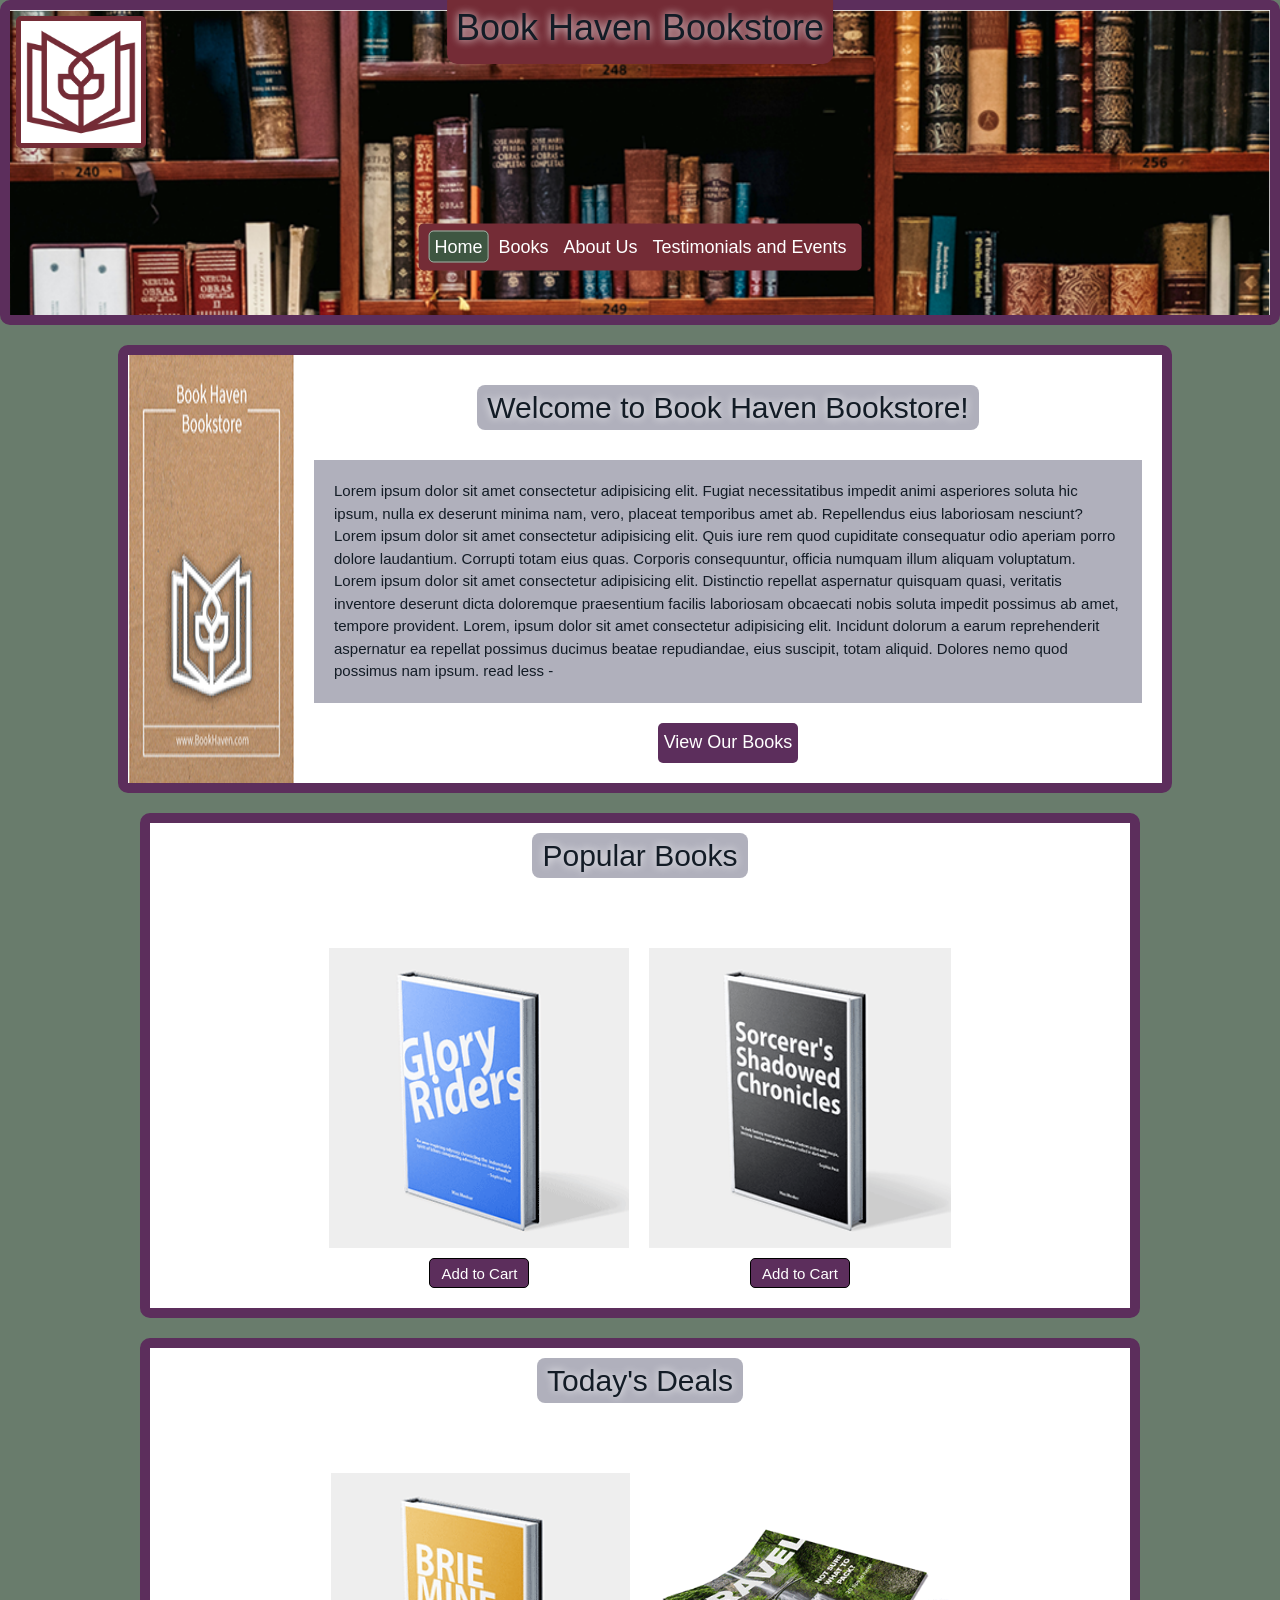
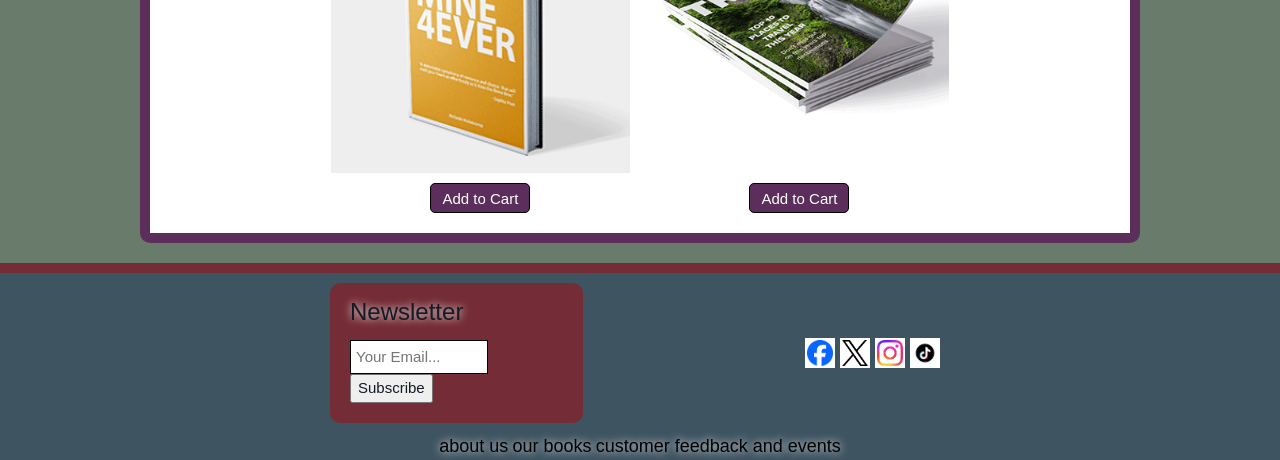
==== index.html @ bd695cf2 "set up for github pages" ====
<!DOCTYPE html>
<html>
	<head>
		<title>
			Book Haven Bookstore - Homepage
		</title>
		<meta name="viewport" content="width=device-width, initial-scale=1.0">
        <link rel="stylesheet" type="text/css" href="style.css">
        <link rel="stylesheet" href="https://use.fontawesome.com/releases/v5.15.1/css/all.css" integrity="sha384-vp86vTRFVJgpjF9jiIGPEEqYqlDwgyBgEF109VFjmqGmIY/Y4HV4d3Gp2irVfcrp" crossorigin="anonymous">
        <link rel="stylesheet" href="https://www.w3schools.com/w3css/4/w3.css">
        <script src="scripts/scripts.js"></script>
	</head>
	<body class="background">
		<header>
          <div class="header-container">
            <div class="hero-image-container">
                <img class="hero-image" src="../photos/Book_Haven_Bookstore_Hero.png" alt="" width="100%">
            </div>
            <h1 class = "header-title">Book Haven Bookstore</h1>
            <img class="logo" src="../photos/BHB_logo.png" alt="">
            <nav>
                <ul class="menu">
                    <li><a href="#">Home</a></li>
                    <li><a href="books.html">Books</a></li>
                    <li><a href="about.html">About Us</a></li>
                    <li><a href="customer-feedback.html">Testimonials and Events</a></li>
                </ul>
                <button class="hamburger-menu">
                    <input type="checkbox" name="check" id="check">
                    <label class = "h-menue" for="check" class="check-btn">
                        <i class="fas fa-bars"></i>
                    </label>
                    <div class="nav-mobile w3-animate-right">
                        <a href="#">Home</a>
                        <a href="books.html">Books</a>
                        <a href="about.html">About Us</a>
                        <a href="customer-feedback.html">Testimonials and Event</a>
                    </div>
                </button>
            </nav>
          </div>
        </header>
        <div class="container">
            <section class="welcome-section">
                <img src="../photos/BHB_cta.png" alt="Bookstore Image" >
                <div class="welcome-text">
                    <h2>Welcome to Book Haven Bookstore!</h2>
                    <p> 
                        Lorem ipsum dolor sit amet consectetur adipisicing elit. Fugiat necessitatibus 
                        impedit animi asperiores soluta hic ipsum, nulla ex deserunt minima nam, vero, 
                        placeat temporibus amet ab. Repellendus eius laboriosam nesciunt? Lorem ipsum 
                        dolor sit amet consectetur adipisicing elit. <span onclick="display(1)" class="read-more 1 inline">read more +</span><span class="hidden 1 none"> Quis iure rem quod cupiditate consequatur
                        odio aperiam porro dolore laudantium. Corrupti totam eius quas. Corporis consequuntur,
                        officia numquam illum aliquam voluptatum. Lorem ipsum dolor sit amet consectetur
                        adipisicing elit. Distinctio repellat aspernatur quisquam quasi, veritatis inventore
                        deserunt dicta doloremque praesentium facilis laboriosam obcaecati nobis soluta 
                        impedit possimus ab amet, tempore provident. Lorem, ipsum dolor sit amet consectetur
                        adipisicing elit. Incidunt dolorum a earum reprehenderit aspernatur ea repellat 
                        possimus ducimus beatae repudiandae, eius suscipit, totam aliquid. Dolores nemo 
                        quod possimus nam ipsum. </span><span onclick="display(1)" class="read-less 1 none">read less -</span>
                    </p>
                    <button><a href="books.html">View Our Books</a></button>
                </div>
            </section>
            <section class="books-section">
                <h2>Popular Books</h2>
                <div class="books">
                    <div class="w-book">
                        <img src="../photos/Client3_Book2.png" alt="Popular Book Image">
                        <a onclick="Book_submission('book_2')" href="cart.html">Add to Cart</a>
                    </div>
                    <div class="w-book">
                        <img src="../photos/Client3_Book3.png" alt="Popular Book Image">
                        <a onclick="Book_submission('book_3')" href="cart.html">Add to Cart</a>
                    </div>
                </div> 
            </section>
            <section class="books-section">
                <h2>Today's Deals</h2>
                <div class="books">
                    <div class="w-book">
                        <img src="../photos/Client3_Book1.png" alt="Today's Deal Book Image">
                        <a onclick="Book_submission('book_1')" href="cart.html">Add to Cart</a>
                    </div>
                    <div class="w-book">
                        <img src="../photos/Client3_Magazine2.png" alt="Today's Deal Magazine Image">
                        <a onclick="Book_submission('magazine_2')" href="cart.html">Add to Cart</a>
                    </div>
                </div>
            </section>
        </div>
        <footer class="footer">
            <div class="footer-flex-1">
                <div class="footer-flex-2">
                    <div class="newsletter">
                        <h3>Newsletter</h3>
                        <form onsubmit="Subscribe()" action="/post" method="POST">
                            <input class="clear" type="email" name="email" placeholder="Your Email..." required>
                            <input type="submit" value="Subscribe">
                        </form>
                    </div>
                    <div class="social-media">
                        <img style="width: 30px; background-color: #ffffff; padding: 2px;" src="../photos/Facebook_Logo_Primary.png" alt="social media icon">
                        <img style="width: 30px; background-color: #ffffff; padding: 2px;" src="../photos/X_logo-black.png" alt="social media icon">
                        <img style="width: 30px; background-color: #ffffff; padding: 2px;" src="../photos/Instagram_Glyph_Gradient.png" alt="social media icon" >
                        <img style="width: 30px; background-color: #ffffff; padding: 2px;" src="../photos/TikTok_Logo_primary.jpg" alt="social media icon" >
                    </div>
                </div>
                <div class="footer-links">
                    <a href="about.html">about us</a>
                    <a href="books.html">our books</a>
                    <a href="customer-feedback.html">customer feedback and events</a>
                </div>
            </div>
        </footer>
	</body>
</html>
---- style.css ----
* {
    box-sizing: border-box;
    color: #131c26
}
body {
    background-color: #3e5641c5;
}
section {
    border: #5c2e5c solid 10px;
    border-radius: 10px;
    background-color: #ffffff;
}
.header-container {
    position: relative;
    text-align: center;
    width: 100%;
}

.hero-image {
    border-radius: 10px;
    border-color: #5c2e5c;
    border-width: 10px;
    border-style: solid;
}
.header-title{
    position: absolute;
    top: 18px;
    right: 50%;
    transform: translate(50%, -50%);
    background-color: #742c36;
    padding: 9px;
    border-radius: 10px;
    text-shadow: 0px 0px 9px #ffffff;
}
.logo {
    position: absolute;
    top: 16px;
    left: 16px;
    width: 130px;
    border: #742c36 solid 5px;
    border-radius: 5px;
}
.hamburger-menu {
    display: none;
    background-color: transparent;
    border: none;
}
 .hamburger-menu input {
    opacity: 0;
    position: absolute;
    height: 0;
    width: 0;
}
.hamburger-menu ul {
    display: none;
}
.hamburger-menu ul li {
    list-style-type: none;
    padding: 5px;
    border: #ffffff solid 1px;
}
.nav-mobile a {
    text-decoration: none;
    color: #ffffff;
    background-color: #742c36;
    margin: 0px;
    font-size: 18px;
    padding: 5px;
    border-radius: 5px;
}
.nav-mobile a:hover {
    background-color: #3e5641;
    border: #fff8 solid 1px;
    border-radius: 5px;
}
.nav-mobile a[href = "#" ] {
    background-color: #3e5641;
    border: #fff8 solid 1px;
    border-radius: 5px;
}
.nav-mobile {
    display: none;
    position: absolute;
    top: 50px;
    width: 100%;
}
#check:checked ~ .nav-mobile {
    display: flex;
    flex-direction: row;
    gap: 5px;
    background-color: #742c36;
    padding: 5px;
    border-radius: 5px;
}
.h-menue {
    position: absolute;
    top: 0px;
    right: 15px;
    background-color: #ffffff;
    border: #742c36 solid 5px;
    border-radius: 5px;
    width: 30px;
}
.menu {
    position: absolute;
    bottom: 16px;
    right: 50%;
    transform: translate(50%, -50%);
    list-style-type: none;
    display: flex;
    flex-direction: row;
    gap: 5px;
    background-color: #742c36;
    padding: 10px;
    border-radius: 5px;
}
.menu li a {
    text-decoration: none;
    font-size: 18px;
    color: #ffffff;
    padding: 5px;
}
.menu li a:hover, a[href="#"] {
    background-color: #3e5641;
    border-radius: 5px;
    border: #fff8 solid 1px;

}
.container{
    display: flex;
    flex-direction: column;
    justify-content: center;
    align-items: center;
    gap: 20px;
    margin: 20px;
}
h2 {
    text-align: center;
    text-shadow: 0px 0px 9px #ffffff;
    background-color: #2e2e4e60;
    border-radius: 8px;
    width: auto;
    padding-left: 10px;
    padding-right: 10px;
}
.welcome-section {
    display: flex;
    flex-direction: row;
    width: 85%;
    height: auto;
    margin-left: 10px;
}
.read-more {
    display: none;
}
.welcome-section img {
    height: inherit;
}
.welcome-section p {
    background-color: #2e2e4e60;
    padding: 20px;
    margin: 0px;
}
.display p div {
    display: inline;
}
.welcome-text {
    display: flex;
    flex-direction: column;
    align-items: center;
    gap: 20px;
    padding: 20px;
}
.welcome-text button {
    background-color: #5c2e5c;
    border: none;
    border-radius: 5px;
    width: auto;
    height: 40px;
    font-size: larger;
    cursor: pointer;
}
.welcome-text button:hover {
    background-color: #3e5641;
    border: #fff8 solid 1px;
}
.welcome-text button a {
    text-decoration: none;
    color: #ffffff;
}
.search-cart-section {
    display: flex;
    justify-content: space-between;
    align-items: center;
    width: 1000px;
    border: none;
    background-color: #2e2e4e00;
}
.search-cart-section form input {
    height: 50px;
    width: 300px;
}
.search-cart-section form input[type="submit"] {
    padding: 10px;
    border: #5c2e5c solid 1px;
    width: 100px;
}
.search-cart-section form input[type="submit"]:hover {
    background-color: #3e5641;
    border: #fff8 solid 1px;
    color: #ffffff;
}
.search-cart-section img {
    border: none;
    height: 50px;
    width: 50px;
    text-align: center;
    line-height: 50px;
    border-radius: 5px;
}
.search-cart-section div:hover {
    border: 3px solid #5c2e5c;
    border-radius: 5px;
}
.book-container {
    display: flex;
    flex-direction: column;
    align-items: center;
    gap: 20px;
}
.book-grid {
    display: grid;
    grid-template-columns: auto auto auto;
    place-items: center;
    gap: 20px;
    width: 1500px;
}
.book-grid div {
    gap: 10px;
    width: 300px;
    position: relative;
    text-align: center;
    border: #5c2e5c solid 1px;
}
.book-grid input[type="checkbox"] {
    position: absolute;
    top: 5px;
    left: 5px;
    border: #000000 solid 1px;
    width: 20px;
    height: 20px;
}
.book-grid img {
    width: 300px;
}
.book-grid input[type="submit"] {
    background-color: #5c2e5c;
    color: #ffffff; 
    font-size: larger;
    border: none;
    width: 200px;
    height: 60px;
    text-align: center;
    line-height: 30px;
    border-radius: 5px;
    text-decoration: none;
    margin: 10px;
}
.books-section{
    width: 1000px;;
    display: flex;
    align-items: center;
    justify-content: center;
    flex-direction: column;
    gap: 40px;
}
.books {
    display: flex;
    flex-direction: row;
    gap: 20px;
    padding: 20px;
}
.add-to-cart {
    position: sticky;
    bottom: 0;
}
.w-book {
    display: flex;
    flex-direction: column;
    align-items: center;
    gap: 10px;
}
.w-book img {
    height: 300px;
}
.w-book a {
    background-color: #5c2e5c;
    color: #ffffff;
    border: #000000 solid 1px;
    width: 100px;
    height: 30px;
    text-align: center;
    line-height: 30px;
    border-radius: 5px;
    text-decoration: none;
}
.w-book a:hover {
    background-color: #3e5641;
    width: 101px;
    height: 31px;
}
.about-section {
    display: flex;
    flex-direction: column;
    align-items: center;
    padding: 20px;
    width: 1000px;
}
.about-section p {
    background-color: #2e2e4e60;
    padding: 10px;
}
.hours-section {
    display: flex;
    flex-direction: column;
    justify-content: center;
    align-items: center;
    background-color: #ffffff;
    padding: 20px;
    border: #5c2e5c solid 10px;
    border-radius: 10px;
    width: 1000px;
    font-size: larger;
}
.hours-section table {
    width: 100%;
    border-collapse: collapse;
}
.hours-section th, .hours-section td {
    text-align: center;
    border-bottom: #5c2e5c solid 10px;
    border-left: #5c2e5c solid 10px;
    background-color: #2e2e4e60;
}
.contact-section {
    display: flex;
    flex-direction: column;
    justify-content: center;
    align-items: center;
    background-color: #ffffff;
    padding: 20px;
    border: #5c2e5c solid 10px;
    border-radius: 10px;
    width: auto;
}
.contact-section form {
    display: flex;
    flex-direction: column;
    gap: 10px;
    background-color: #2e2e4e60;
    padding: 30px;
    border-radius: 8px;
    box-sizing: border-box;
}
.contact-section label {
    font-size: larger;
    background-color: #3f54616e;
    width: 65px;
    text-shadow: 0px 0px 8px #ffffff;
}
.contact-section input, .contact-section textarea {
    padding: 5px;
    border: #5c2e5c solid 5px;
}
.contact-section input[type="submit"] {
    background-color: #5c2e5c;
    color: #ffffff;
    border: none;
    width: 100px;
    align-self: center;
    cursor: pointer;
}
.custom-hidden {
    display: none;
}
.custom-visible {
    display: block;
}
.feedback-section {
    display: flex;
    flex-direction: column;
    align-items: center;
    gap: 20px;
    padding: 20px;
    width: 1000px;
    border: none;
    background-color: transparent;
}
.feedback {
    display: flex;
    flex-direction: row;
    align-items: center;
    gap: 20px;
    padding: 20px;

}
.feedback div {
    background-color: #ffffff;
    border: #5c2e5c solid 10px;
    padding: 20px;
    border-radius: 10px;
    width: 300px;
    height: 900px;
}
.events-section {
    display: flex;
    flex-direction: column;
    align-items: center;
    gap: 20px;
    padding: 20px;
    width: 1000px;
    border: none;
    background-color: transparent;
}
.events-section div {
    background-color: #ffffff;
    border: #5c2e5c solid 10px;
    padding: 20px;
    border-radius: 10px;
    width: 100%;
    height: 250px;
}
.cart{
    height: 120px;
    width: 120px;
}
.cart img {
    height: 100px;
}
.cart-items {
    display: none;
    z-index: 1;
    position: fixed;
    left: 0;
    top: 0;
    width: 100%;
    height: 100%;
    flex-direction: column;
    justify-content: center;
    background-color: #00000080;
}
.cart-background {
    overflow: scroll;
    position: relative;
    align-self: center;
    display: flex;
    flex-direction: column;
    align-items: center;
    background-color: #ffffff;
    border-radius: 5px;
    width: 50%;
}
.cart-background h2 {
    margin-top: 0px;
    width: 200px;
}
.exit-cart {
    position: absolute;
    top: 0px;
    right: 3px;
    padding: 5px;
    border: #742c36 solid 5px;
    border-radius: 5px;
    background-color: #3e5641c5;
    width: 40px;
    height: 40px;
    display: flex;
    justify-content: center;
    align-items: center;
}
.exit-cart:hover {
    box-shadow: 0px 0px 0px 3px #5c2e5c;
    right: 6px;
}
.cart-menu {
    display: block;
    position: absolute;
    top: 10px;
    right: 10px;
}
.cart-menu .h-menue {
    border-color: #5c2e5c;
}
.cart-btns {
    margin: 10px;
}
.cart-return {
    position: absolute;
    top: 35px;
    right: 10px;
    background-color: #ffffff;
    border: #5c2e5c solid 10px;
    border-radius: 5px;
    padding: 5px;
}
.cart-return a {
    text-decoration: none;
    color: #000000;
    font-size: 18px;
}
.cart-return:hover {
    background-color: #742c36;
}
.cart-return:hover a {
    color: #ffffff;
}
.footer {
    border-top: #742c36 solid 10px;
    background-color: #3f5461;
    height: 100%;
    width: 100%;
}
.footer-flex-1 {
    display: flex;
    flex-direction: column;
}
.footer-flex-2 {
    display: flex;
    align-self: center;
    flex-direction: row;
    align-items: center;
    gap: 30%;
    width: 50%;
}
.social-media {
   display: flex;
   flex-direction: row;
   gap: 5px;
   margin: 20px;
}
.social-media img {
    height: 30px;
    background-color: #ffffff; 
    padding: 1px;
}
.newsletter {
    background-color: #742c36;
    width : 400px;
    padding: 20px;
    padding-top: 1px;
    border-radius: 10px;
    margin: 10px;
    text-shadow: 0px 0px 9px #ffffff;
}
.newsletter input[type="email"] {
    padding: 5px;
    border: black solid 1px;
    width: 65%;
}
.footer-links {
    text-align: center;
}
.footer-links a {
    text-decoration: none;
    font-size: larger;
    color: #000000;
    padding: 5px;
    text-shadow: 0px 0px 9px #ffffff;
    padding: 0px;
}
.footer-links a:hover {
    text-decoration: underline;
    color: #ffffff;
}
@media only screen and (max-width: 600px) {
    * {
        box-sizing: border-box;
    }
    body {
        max-width: 476px;
    }
    .container {
        width: 100%;
        margin: 0px;
        margin-top: 20px;
        margin-bottom: 20px;
    }
    .header-container {
        width: 100%;
    }
    .hero-image {
        border-top-left-radius: 0px;
        border-top-right-radius: 0px ;
    }
    .header-title {
        top: 20px;
        font-size: medium;
    }
    .hamburger-menu {
        display: block;
        position: absolute;
        top: 15px;
        right: 0px;
        width: auto;
        height: auto;
    }
    .menu {
        display: none;
    }
    .logo {
        position: absolute;
        top: 16px;
        left: 16px;
        width: 30px;
        border: #742c36 solid 5px;
        border-radius: 5px;
    }
    h1 {
        font-size: 24px;
    }
    .welcome-section {
        flex-direction: column;
        height: auto;
        width: 100%;
        margin: 0px;
    }
    .hidden {
        display: none;
    }
    .hidden:active {
        display: inline;
    }
    .read-more {
        display: inline;
    }
    .read-less {
        display: none;
    }
    .read-more, .read-less{
        color: #5c2e5c;
        cursor: pointer;
    }
    .books {
        flex-direction: column;
    }
    .footer-flex-1{
        flex-direction: column;
        align-items: center;
    }
    .footer-flex-2 {
        flex-direction: column-reverse;
        gap: 5px;
        width: 100%;
    }
    .newsletter {
        width : 100%;
    }
    .newsletter h3 {
        text-align: center;
    }
    .footer {
        width: 100%;
    }
    .books-section {
        width: 100%;
        border-left: none;
        border-right: none;
        border-radius: 0px;
    }
    .book-container {
        width: 100%;
        border-left: none;
        border-right: none;
        border-radius: 0px;
    }
    .book-grid {
        display: flex;
        flex-direction: column;
        width: 100%;
    }
    .book-grid div label img {
        width: 100%;
        padding: 5px;
    } 
    .search-cart-section {
        width: calc(100% - 20px);
    }
    .search-cart-section form {
        width: 80%;
    }
    .search-cart-section form input {
        width: 90%;
    }
    .cart-background{
        width: 100%;
    }
    .content {
        width: 800px;
    }
    .about-section {
        width: 100%;
    }
    .hours-section {
        width: 100%;
    }
    .contact-section {
        width: 100%;
        box-sizing: border-box;
    }
    .contact-section input, .contact-section textarea {
        width: 100%;
    }
    .feedback-section {
        width: 100%;
    }
    .feedback {
        flex-direction: column;
    }
    .feedback div {
        height: auto;
    }
    .events-section {
        width: 100%;
    }
    .events-section div {
        height: auto;
    }
}
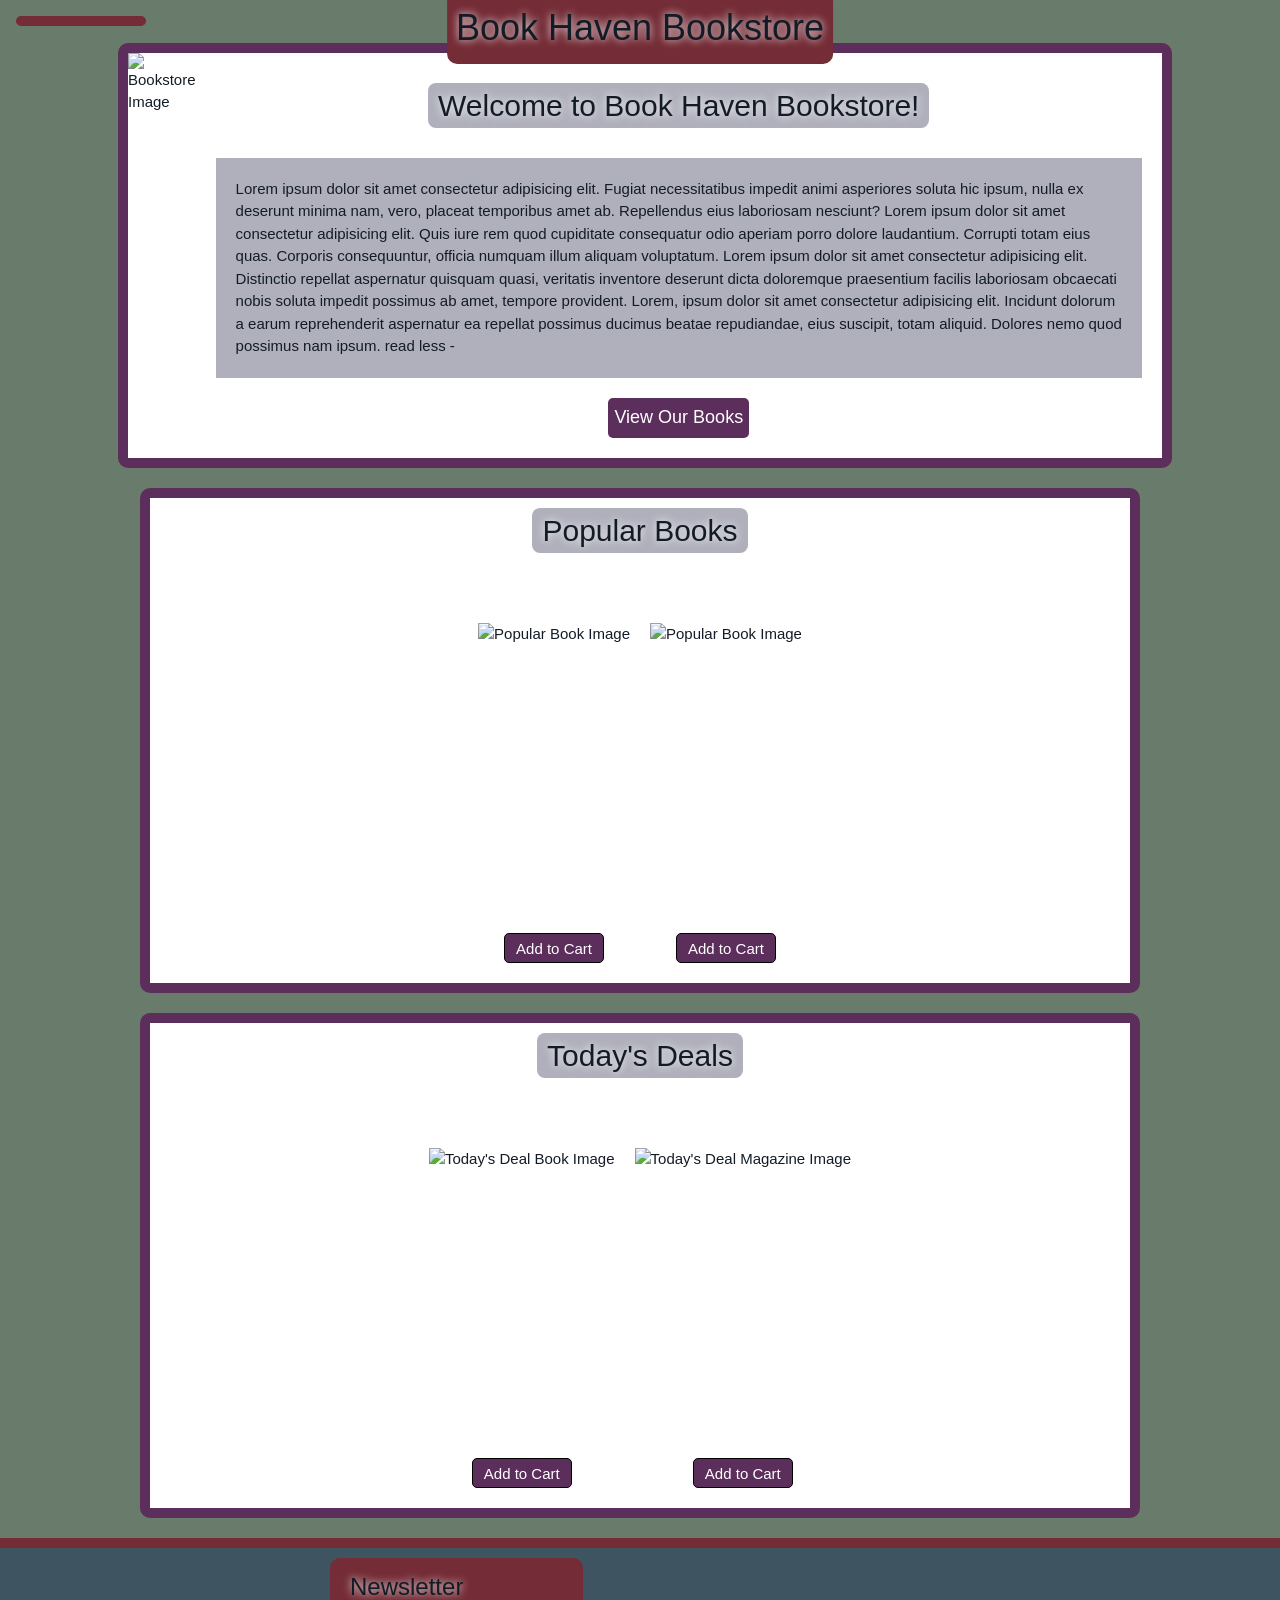
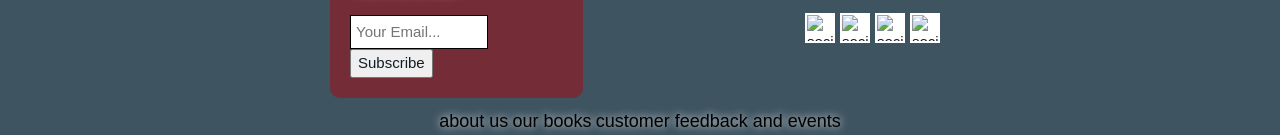
==== commit fa8f0ca6: "changed image paths" ====
--- a/index.html
+++ b/index.html
@@ -14,10 +14,10 @@
 		<header>
           <div class="header-container">
             <div class="hero-image-container">
-                <img class="hero-image" src="../photos/Book_Haven_Bookstore_Hero.png" alt="" width="100%">
+                <img class="hero-image" src="/Intro_to_web_dev-touchstone/photos/Book_Haven_Bookstore_Hero.png" alt="" width="100%">
             </div>
             <h1 class = "header-title">Book Haven Bookstore</h1>
-            <img class="logo" src="../photos/BHB_logo.png" alt="">
+            <img class="logo" src="/Intro_to_web_dev-touchstone/photos/BHB_logo.png" alt="">
             <nav>
                 <ul class="menu">
                     <li><a href="#">Home</a></li>
@@ -42,7 +42,7 @@
         </header>
         <div class="container">
             <section class="welcome-section">
-                <img src="../photos/BHB_cta.png" alt="Bookstore Image" >
+                <img src="/Intro_to_web_dev-touchstone/photos/BHB_cta.png" alt="Bookstore Image" >
                 <div class="welcome-text">
                     <h2>Welcome to Book Haven Bookstore!</h2>
                     <p> 
@@ -66,11 +66,11 @@
                 <h2>Popular Books</h2>
                 <div class="books">
                     <div class="w-book">
-                        <img src="../photos/Client3_Book2.png" alt="Popular Book Image">
+                        <img src="/Intro_to_web_dev-touchstone/photos/Client3_Book2.png" alt="Popular Book Image">
                         <a onclick="Book_submission('book_2')" href="cart.html">Add to Cart</a>
                     </div>
                     <div class="w-book">
-                        <img src="../photos/Client3_Book3.png" alt="Popular Book Image">
+                        <img src="/Intro_to_web_dev-touchstone/photos/Client3_Book3.png" alt="Popular Book Image">
                         <a onclick="Book_submission('book_3')" href="cart.html">Add to Cart</a>
                     </div>
                 </div> 
@@ -79,11 +79,11 @@
                 <h2>Today's Deals</h2>
                 <div class="books">
                     <div class="w-book">
-                        <img src="../photos/Client3_Book1.png" alt="Today's Deal Book Image">
+                        <img src="/Intro_to_web_dev-touchstone/photos/Client3_Book1.png" alt="Today's Deal Book Image">
                         <a onclick="Book_submission('book_1')" href="cart.html">Add to Cart</a>
                     </div>
                     <div class="w-book">
-                        <img src="../photos/Client3_Magazine2.png" alt="Today's Deal Magazine Image">
+                        <img src="/Intro_to_web_dev-touchstone/photos/Client3_Magazine2.png" alt="Today's Deal Magazine Image">
                         <a onclick="Book_submission('magazine_2')" href="cart.html">Add to Cart</a>
                     </div>
                 </div>
@@ -100,10 +100,10 @@
                         </form>
                     </div>
                     <div class="social-media">
-                        <img style="width: 30px; background-color: #ffffff; padding: 2px;" src="../photos/Facebook_Logo_Primary.png" alt="social media icon">
-                        <img style="width: 30px; background-color: #ffffff; padding: 2px;" src="../photos/X_logo-black.png" alt="social media icon">
-                        <img style="width: 30px; background-color: #ffffff; padding: 2px;" src="../photos/Instagram_Glyph_Gradient.png" alt="social media icon" >
-                        <img style="width: 30px; background-color: #ffffff; padding: 2px;" src="../photos/TikTok_Logo_primary.jpg" alt="social media icon" >
+                        <img style="width: 30px; background-color: #ffffff; padding: 2px;" src="/Intro_to_web_dev-touchstone/photos/Facebook_Logo_Primary.png" alt="social media icon">
+                        <img style="width: 30px; background-color: #ffffff; padding: 2px;" src="/Intro_to_web_dev-touchstone/photos/X_logo-black.png" alt="social media icon">
+                        <img style="width: 30px; background-color: #ffffff; padding: 2px;" src="/Intro_to_web_dev-touchstone/photos/Instagram_Glyph_Gradient.png" alt="social media icon" >
+                        <img style="width: 30px; background-color: #ffffff; padding: 2px;" src="/Intro_to_web_dev-touchstone/photos/TikTok_Logo_primary.jpg" alt="social media icon" >
                     </div>
                 </div>
                 <div class="footer-links">
